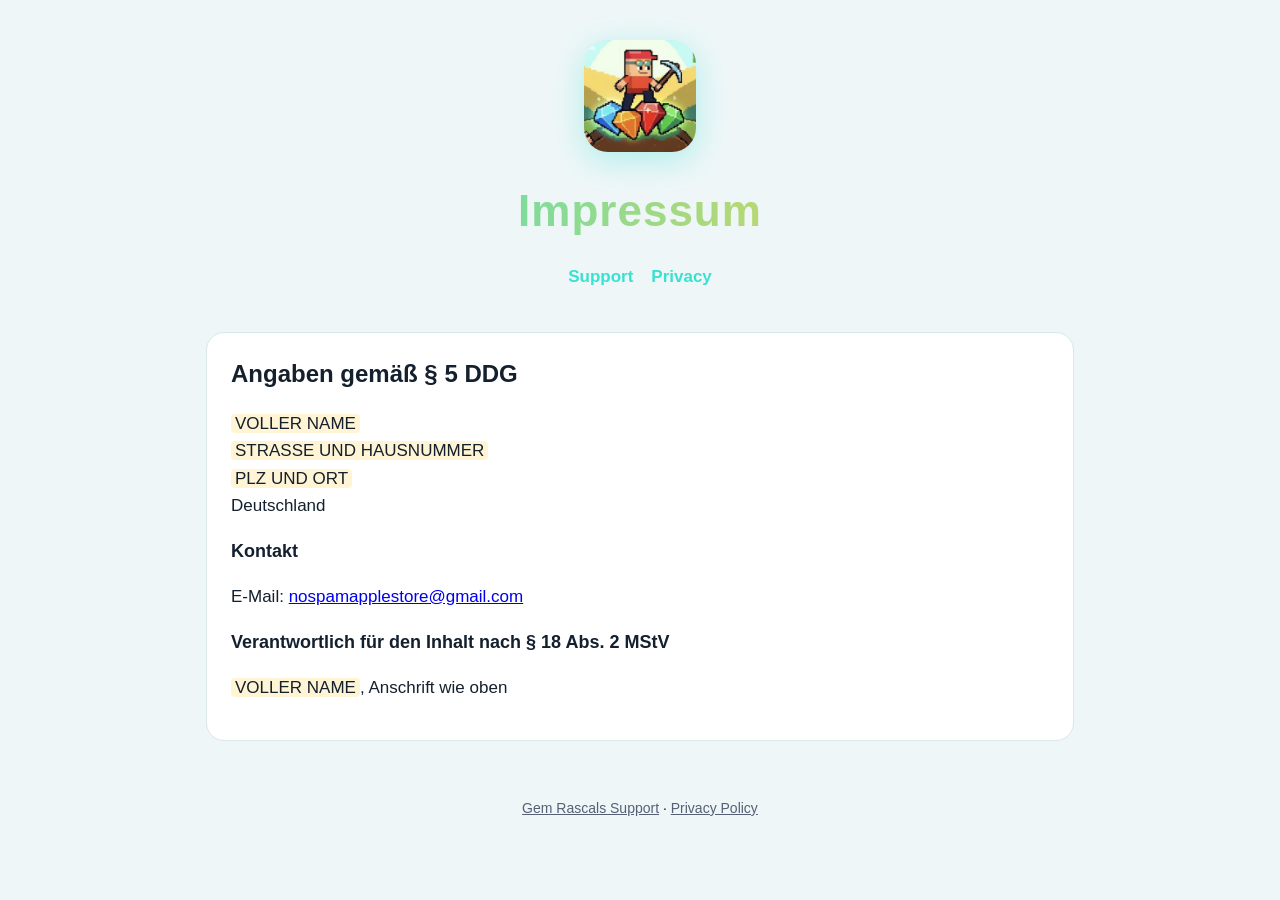
==== impressum.html @ a8f48a93 "Gem Rascals support and privacy site" ====
<!doctype html>
<html lang="de">
<head>
<meta charset="utf-8">
<meta name="viewport" content="width=device-width, initial-scale=1">
<title>Gem Rascals Impressum</title>
<link rel="icon" href="images/icon.png">
<link rel="stylesheet" href="style.css">
</head>
<body>
<div class="wrap">
  <header>
    <img src="images/icon.png" alt="Gem Rascals App-Symbol">
    <h1>Impressum</h1>
    <nav><a href="index.html">Support</a><a href="privacy.html">Privacy</a></nav>
  </header>
  <section>
    <h2>Angaben gemäß § 5 DDG</h2>
    <p><span class="placeholder">VOLLER NAME</span><br>
      <span class="placeholder">STRASSE UND HAUSNUMMER</span><br>
      <span class="placeholder">PLZ UND ORT</span><br>
      Deutschland</p>
    <h3>Kontakt</h3>
    <p>E-Mail: <a href="mailto:nospamapplestore@gmail.com">nospamapplestore@gmail.com</a></p>
    <h3>Verantwortlich für den Inhalt nach § 18 Abs. 2 MStV</h3>
    <p><span class="placeholder">VOLLER NAME</span>, Anschrift wie oben</p>
  </section>
  <footer><p><a href="index.html">Gem Rascals Support</a> · <a href="privacy.html">Privacy Policy</a></p></footer>
</div>
</body>
</html>
---- style.css ----
:root {
  --bg: #0f1420;
  --panel: #182033;
  --text: #eef3fb;
  --muted: #a7b2c9;
  --accent: #38e1d0;
  --accent2: #ffd23f;
  --line: #273246;
}
@media (prefers-color-scheme: light) {
  :root { --bg: #eef6f8; --panel: #ffffff; --text: #14202e; --muted: #556074; --line: #d9e6ea; }
}
* { box-sizing: border-box; }
body {
  margin: 0;
  background: var(--bg);
  color: var(--text);
  font: 17px/1.6 -apple-system, BlinkMacSystemFont, "SF Pro Text", "Helvetica Neue", Arial, sans-serif;
}
.wrap { max-width: 900px; margin: 0 auto; padding: 0 16px; }
header { padding: 40px 0 24px; text-align: center; }
header img { width: 112px; height: 112px; border-radius: 24px; box-shadow: 0 8px 30px rgba(56, 225, 208, 0.35); }
h1 {
  margin: 16px 0 4px;
  font-size: 44px;
  font-weight: 900;
  letter-spacing: 1px;
  background: linear-gradient(90deg, var(--accent), var(--accent2));
  -webkit-background-clip: text;
  background-clip: text;
  color: transparent;
}
.tag { color: var(--muted); margin: 0; }
nav { display: flex; justify-content: center; gap: 18px; flex-wrap: wrap; margin-top: 16px; }
nav a { color: var(--accent); text-decoration: none; font-weight: 600; }
nav a:hover { text-decoration: underline; }
section { background: var(--panel); border: 1px solid var(--line); border-radius: 18px; padding: 22px 24px; margin: 18px 0; }
h2 { margin: 0 0 10px; font-size: 24px; }
h3 { margin: 18px 0 6px; font-size: 18px; }
p, li { color: var(--text); }
.muted { color: var(--muted); }
.shots { display: grid; grid-template-columns: repeat(auto-fit, minmax(240px, 1fr)); gap: 14px; margin-top: 10px; }
.shots img { width: 100%; border-radius: 14px; border: 3px solid #000; background: #000; }
table { width: 100%; border-collapse: collapse; }
td { padding: 8px 6px; border-bottom: 1px solid var(--line); vertical-align: top; }
td:first-child { font-weight: 700; white-space: nowrap; padding-right: 16px; color: var(--accent); }
.placeholder { background: rgba(255, 210, 63, 0.22); border-radius: 4px; padding: 0 4px; }
.badges { display: flex; gap: 12px; flex-wrap: wrap; justify-content: center; margin-top: 14px; }
.badges span { background: var(--panel); border: 1px solid var(--line); border-radius: 999px; padding: 6px 14px; color: var(--muted); font-size: 14px; }
footer { text-align: center; color: var(--muted); font-size: 14px; padding: 24px 0 40px; }
footer a { color: var(--muted); }
@media (max-width: 520px) {
  h1 { font-size: 34px; }
  section { padding: 18px 16px; }
  td:first-child { white-space: normal; }
}
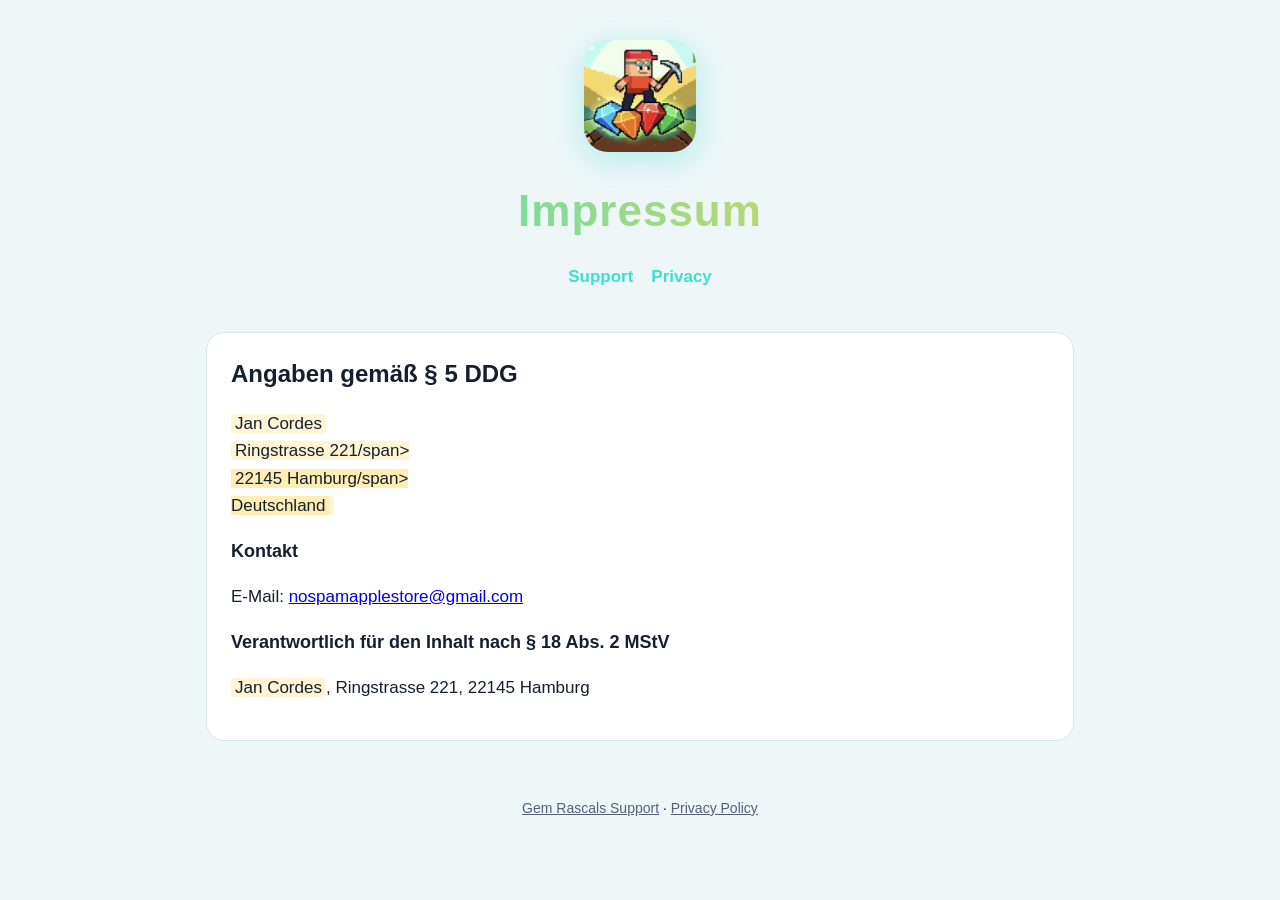
==== commit 870a22a5: "Update impressum.html" ====
--- a/impressum.html
+++ b/impressum.html
@@ -16,14 +16,14 @@
   </header>
   <section>
     <h2>Angaben gemäß § 5 DDG</h2>
-    <p><span class="placeholder">VOLLER NAME</span><br>
-      <span class="placeholder">STRASSE UND HAUSNUMMER</span><br>
-      <span class="placeholder">PLZ UND ORT</span><br>
+    <p><span class="placeholder">Jan Cordes</span><br>
+      <span class="placeholder">Ringstrasse 221/span><br>
+      <span class="placeholder">22145 Hamburg/span><br>
       Deutschland</p>
     <h3>Kontakt</h3>
     <p>E-Mail: <a href="mailto:nospamapplestore@gmail.com">nospamapplestore@gmail.com</a></p>
     <h3>Verantwortlich für den Inhalt nach § 18 Abs. 2 MStV</h3>
-    <p><span class="placeholder">VOLLER NAME</span>, Anschrift wie oben</p>
+    <p><span class="placeholder">Jan Cordes</span>, Ringstrasse 221, 22145 Hamburg</p>
   </section>
   <footer><p><a href="index.html">Gem Rascals Support</a> · <a href="privacy.html">Privacy Policy</a></p></footer>
 </div>
